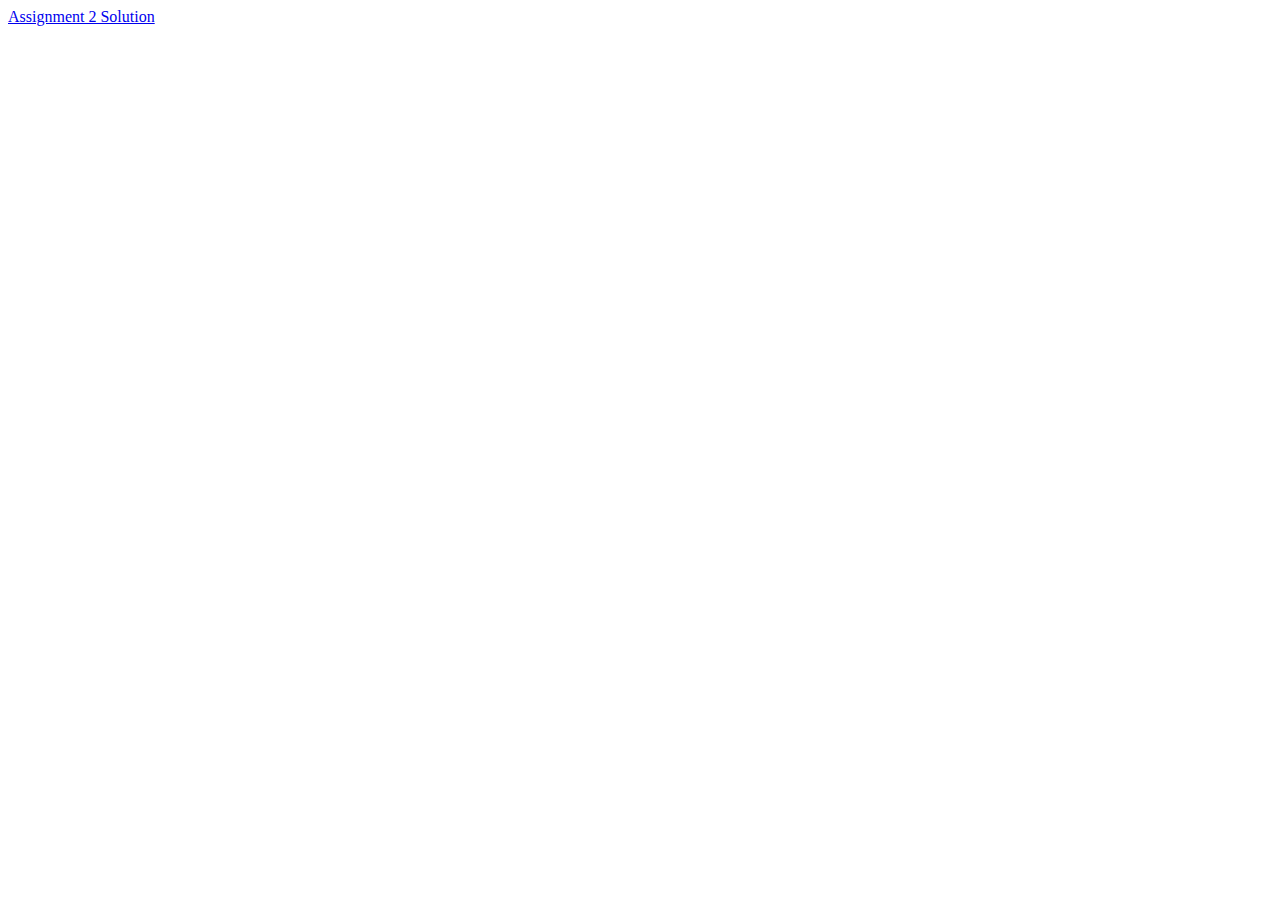
==== index.html @ 822766d8 "Organize site better" ====
<!DOCTYPE html>
<html lang="en">
<head>
  <meta charset="UTF-8">
  <meta name="viewport" content="width=device-width, initial-scale=1.0">
  <title>Document</title>
</head>
<body>
  <a href="assignments/assignment2/module2-solution/">Assignment 2 Solution</a>
</body>
</html>
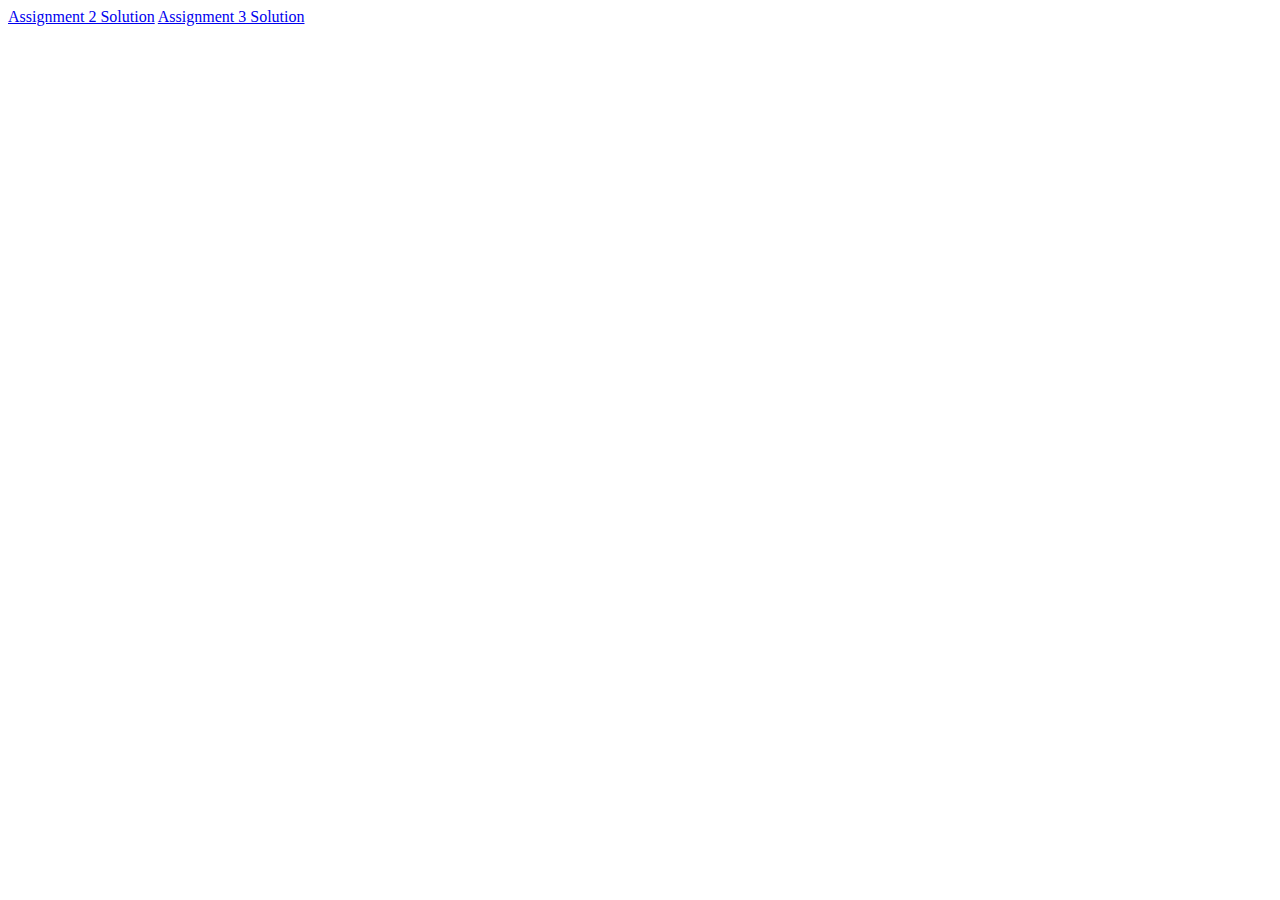
==== commit 0ed8f233: "Reorganize" ====
--- a/index.html
+++ b/index.html
@@ -6,6 +6,7 @@
   <title>Document</title>
 </head>
 <body>
-  <a href="assignments/assignment2/module2-solution/">Assignment 2 Solution</a>
+  <a href="assignments/assignment2/">Assignment 2 Solution</a>
+  <a href="assignments/assignment3/">Assignment 3 Solution</a>
 </body>
 </html>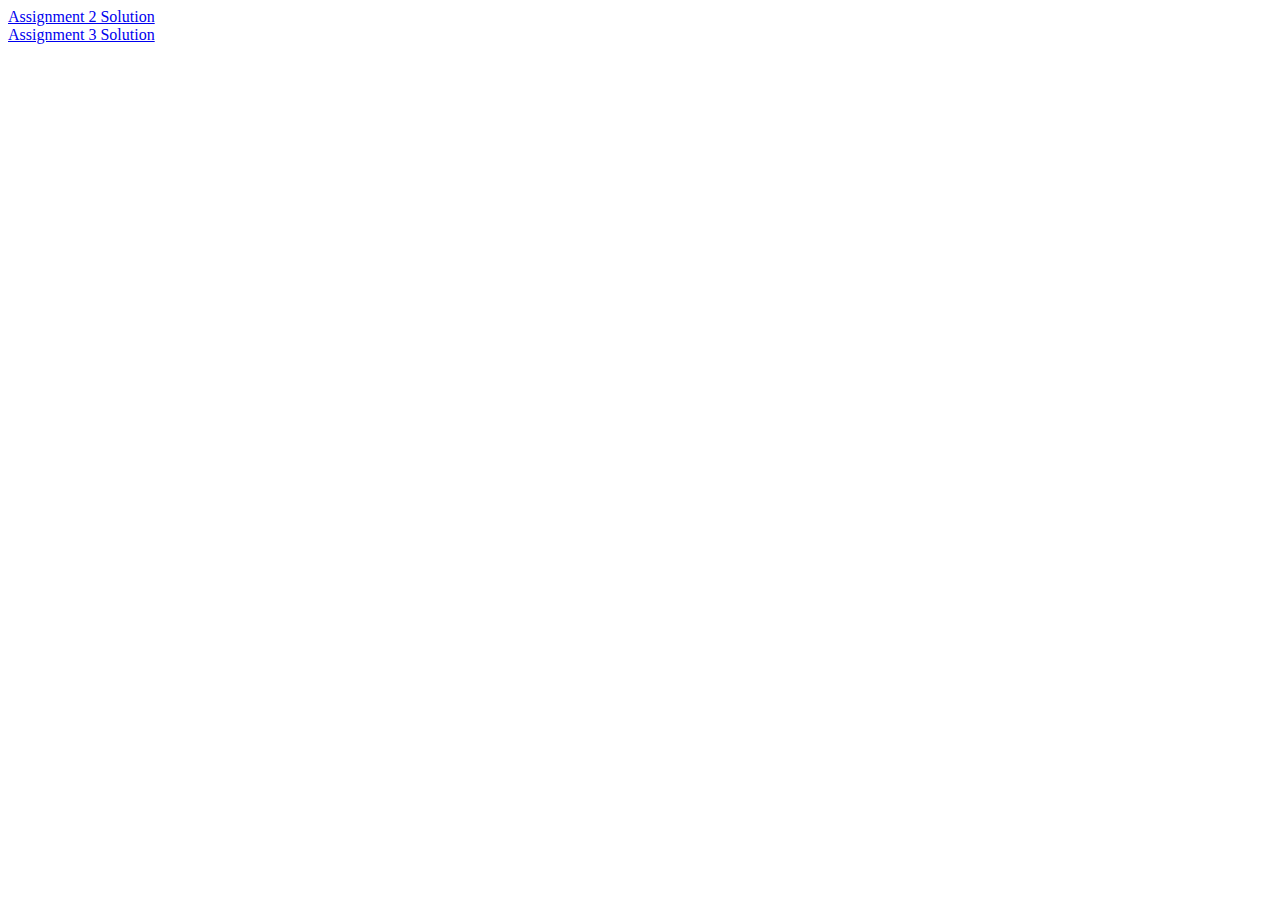
==== commit e9f27f94: "Hungry now" ====
--- a/index.html
+++ b/index.html
@@ -6,7 +6,9 @@
   <title>Document</title>
 </head>
 <body>
-  <a href="assignments/assignment2/">Assignment 2 Solution</a>
-  <a href="assignments/assignment3/">Assignment 3 Solution</a>
+  <div>
+    <li><a href="assignments/assignment2/">Assignment 2 Solution</a></li>
+    <li><a href="assignments/assignment3/">Assignment 3 Solution</a></li>
+  </div>
 </body>
 </html>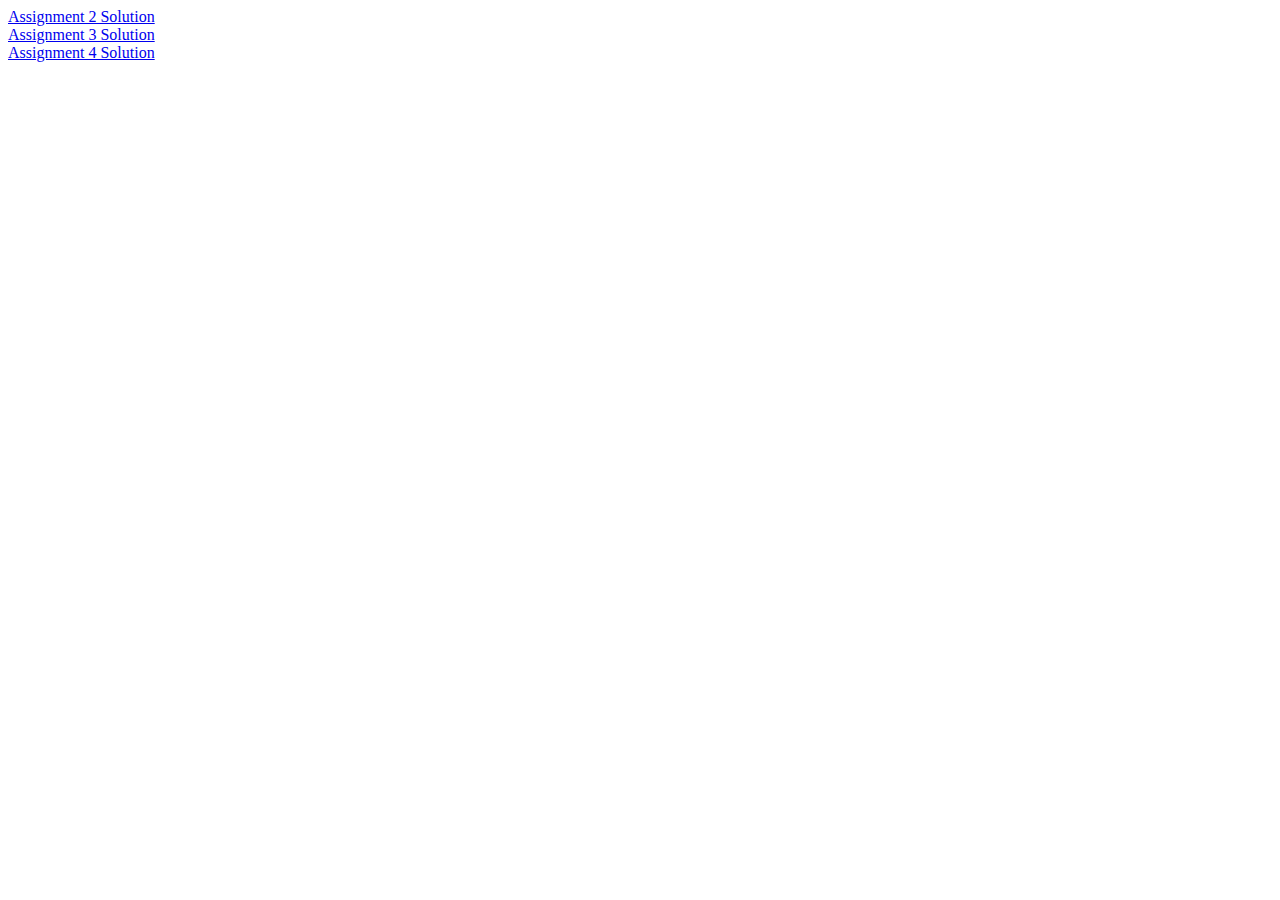
==== commit 24b25db3: "Finish assignment 4" ====
--- a/index.html
+++ b/index.html
@@ -9,6 +9,7 @@
   <div>
     <li><a href="assignments/assignment2/">Assignment 2 Solution</a></li>
     <li><a href="assignments/assignment3/">Assignment 3 Solution</a></li>
+    <li><a href="assignments/assignment4/">Assignment 4 Solution</a></li>
   </div>
 </body>
 </html>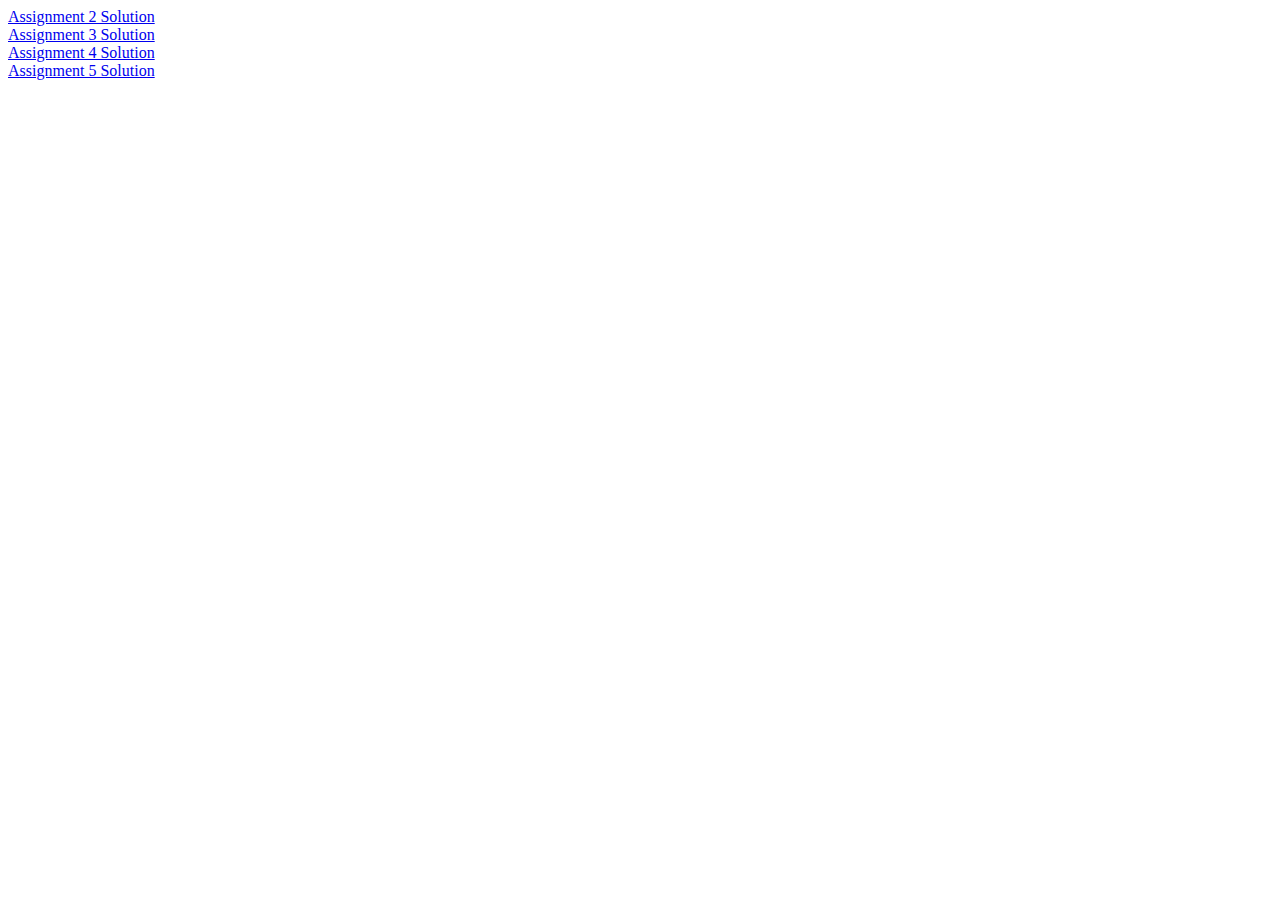
==== commit 2cc8b5fd: "Finish assignment 5" ====
--- a/index.html
+++ b/index.html
@@ -10,6 +10,7 @@
     <li><a href="assignments/assignment2/">Assignment 2 Solution</a></li>
     <li><a href="assignments/assignment3/">Assignment 3 Solution</a></li>
     <li><a href="assignments/assignment4/">Assignment 4 Solution</a></li>
+    <li><a href="assignments/assignment5/">Assignment 5 Solution</a></li>
   </div>
 </body>
 </html>